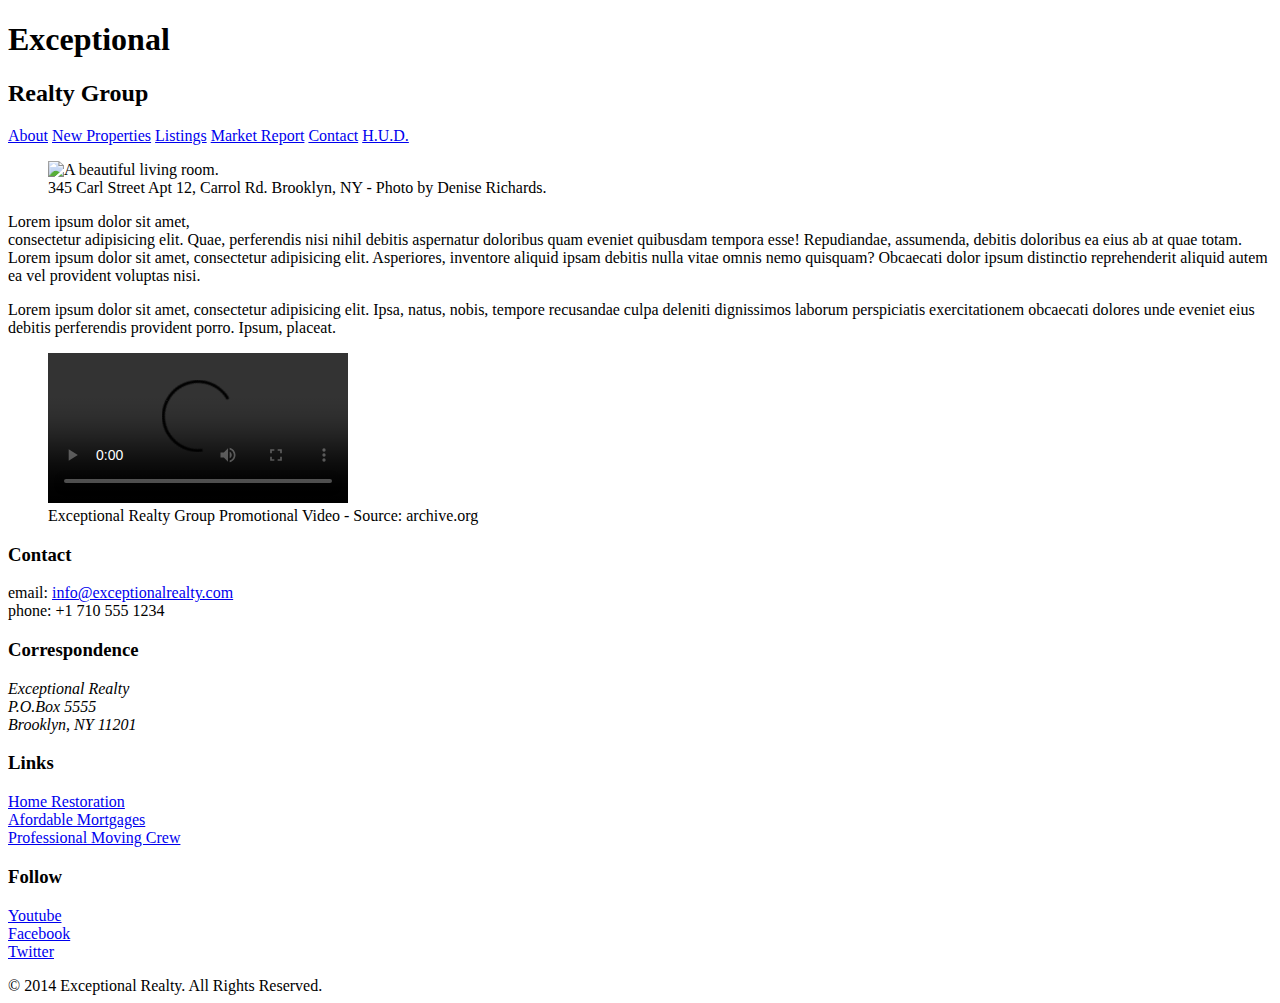
==== index.html @ 2cf28396 "automatically backed up by learn" ====
<!DOCTYPE html>
<html lang="en">
  <head>
    <meta charset="UTF-8">
    <title>Exceptional Realty Group - Luxury Homes - About</title>
    <link rel="stylesheet" href="css/style.css"
  </head>
  <body>
    <header>
      <!-- logo -->
      <h1>Exceptional</h1>
      <h2>Realty Group</h2>

      <nav>
        <a href="index.html">About</a> <a href="new-properties.html">New Properties</a> <a href="real-estate-listings.html">Listings</a> <a href="market-report.html">Market Report</a> <a href="contact.html">Contact</a> <a href="http://hud.gov" target="_blank">H.U.D.</a>
      </nav>
    </header>

    <section id="featured-property">
      <figure>
        <img src="images/intro-pic.jpg" alt="A beautiful living room." title="Welcome to Exceptional Realty Group">
        <figcaption>345 Carl Street Apt 12, Carrol Rd. Brooklyn, NY - Photo by Denise Richards.</figcaption>
      </figure>

      <p>Lorem ipsum dolor sit amet,<br> consectetur adipisicing elit. Quae, perferendis nisi nihil debitis aspernatur doloribus quam eveniet quibusdam tempora esse! Repudiandae, assumenda, debitis doloribus ea eius ab at quae totam. Lorem ipsum dolor sit amet, consectetur adipisicing elit. Asperiores, inventore aliquid ipsam debitis nulla vitae omnis nemo quisquam? Obcaecati dolor ipsum distinctio reprehenderit aliquid autem ea vel provident voluptas nisi.</p>
      <p>Lorem ipsum dolor sit amet, consectetur adipisicing elit. Ipsa, natus, nobis, tempore recusandae culpa deleniti dignissimos laborum perspiciatis exercitationem obcaecati dolores unde eveniet eius debitis perferendis provident porro. Ipsum, placeat.</p>
    </section>

    <section id="promotional">
      <figure>
        <video controls>
          <source src="videos/real-estate.mp4" type="video/mp4"> 
          <source src="videos/real-estate.ogv" type="video/ogg">
          Your browser does not support HTML5 video. <a href="http://browsehappy.com" target="_blank">Please upgrade your browser</a>.
        </video>
        <figcaption>Exceptional Realty Group Promotional Video - Source: archive.org</figcaption>
      </figure>
    </section>

    <section id="details">
      <div>
        <h3>Contact</h3>
        <p>
          email: <a href="mailto:info@exceptionalrealty.com">info@exceptionalrealty.com</a><br>
          phone: +1 710 555 1234
        </p>
        <h3>Correspondence</h3>
        <address>
          Exceptional Realty<br>
          P.O.Box 5555<br>
          Brooklyn, NY 11201
        </address>
      </div>

      <div>
        <h3>Links</h3>
        <p>
          <a href="#" target="_blank">Home Restoration</a><br>
          <a href="#" target="_blank">Afordable Mortgages</a><br>
          <a href="#" target="_blank">Professional Moving Crew</a>
        </p>
      </div>

      <div>
        <h3>Follow</h3>
        <p>
          <a href="#" target="_blank">Youtube</a><br>
          <a href="#" target="_blank">Facebook</a><br>
          <a href="#" target="_blank">Twitter</a>
        </p>
      </div>
    </section>

    <footer>
      &copy; 2014 Exceptional Realty. All Rights Reserved.
    </footer>

  </body>
</html>
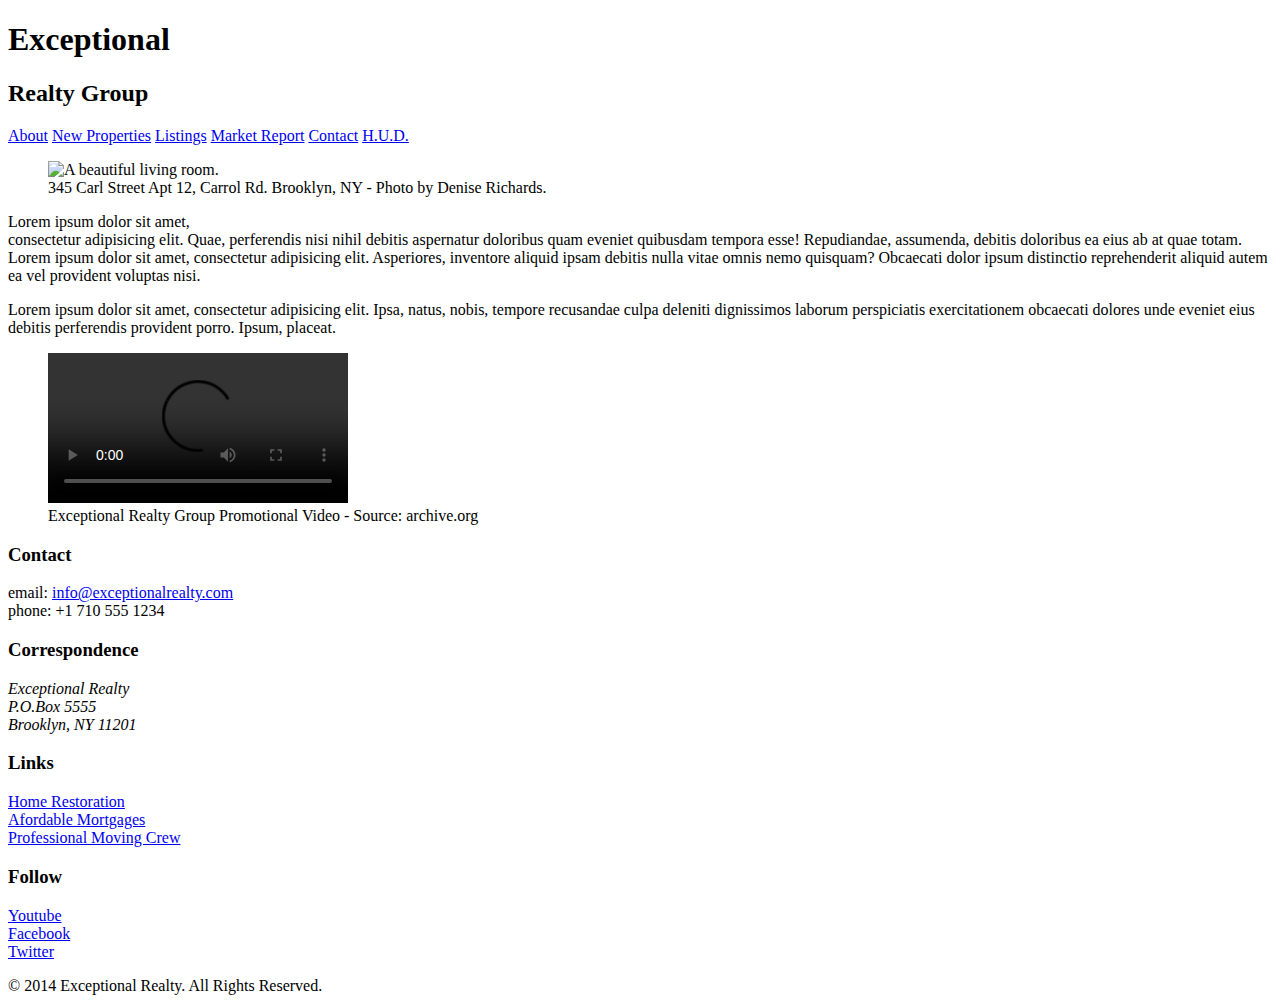
==== commit e1c21944: "automatically backed up by learn" ====
--- a/index.html
+++ b/index.html
@@ -3,7 +3,9 @@
   <head>
     <meta charset="UTF-8">
     <title>Exceptional Realty Group - Luxury Homes - About</title>
-    <link rel="stylesheet" href="css/style.css"
+    <link rel="stylesheet" href="https://cdnjs.cloudflare.com/ajax/libs/normalize/7.0.0/normalize.min.css">
+    <link rel="stylesheet" href="css/style.css">
+    <script></script>
   </head>
   <body>
     <header>
@@ -29,7 +31,7 @@
     <section id="promotional">
       <figure>
         <video controls>
-          <source src="videos/real-estate.mp4" type="video/mp4"> 
+          <source src="videos/real-estate.mp4" type="video/mp4">
           <source src="videos/real-estate.ogv" type="video/ogg">
           Your browser does not support HTML5 video. <a href="http://browsehappy.com" target="_blank">Please upgrade your browser</a>.
         </video>
@@ -76,4 +78,4 @@
     </footer>
 
   </body>
-</html>+</html>
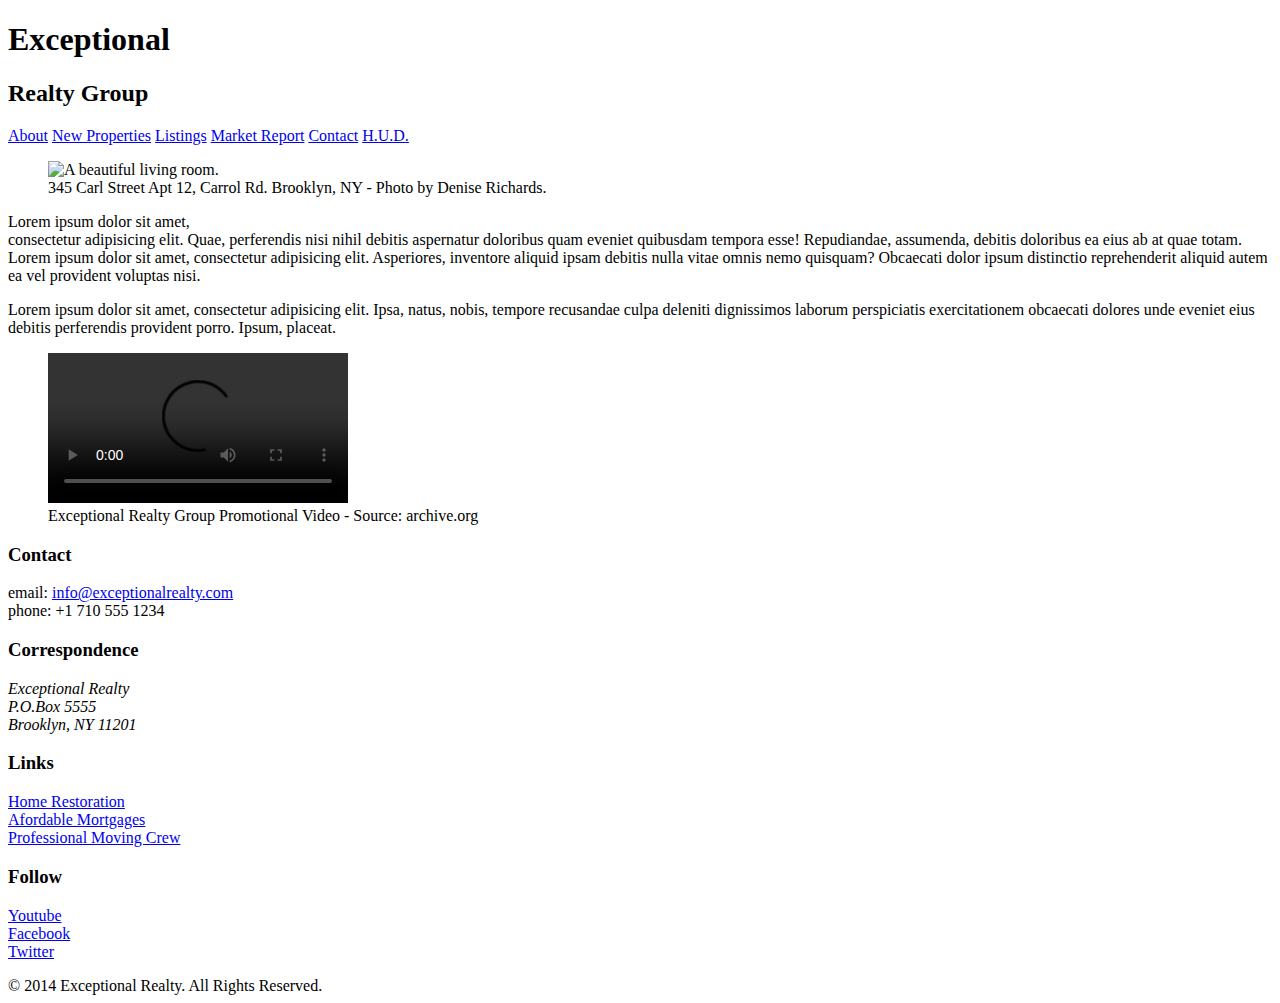
==== commit 5f34bf8b: "automatically backed up by learn" ====
--- a/index.html
+++ b/index.html
@@ -5,7 +5,8 @@
     <title>Exceptional Realty Group - Luxury Homes - About</title>
     <link rel="stylesheet" href="https://cdnjs.cloudflare.com/ajax/libs/normalize/7.0.0/normalize.min.css">
     <link rel="stylesheet" href="css/style.css">
-    <script></script>
+    <script src="https://cdnjs.cloudflare.com/ajax/libs/modernizr/2.8.3/modernizr.min.js">
+    </script>
   </head>
   <body>
     <header>
